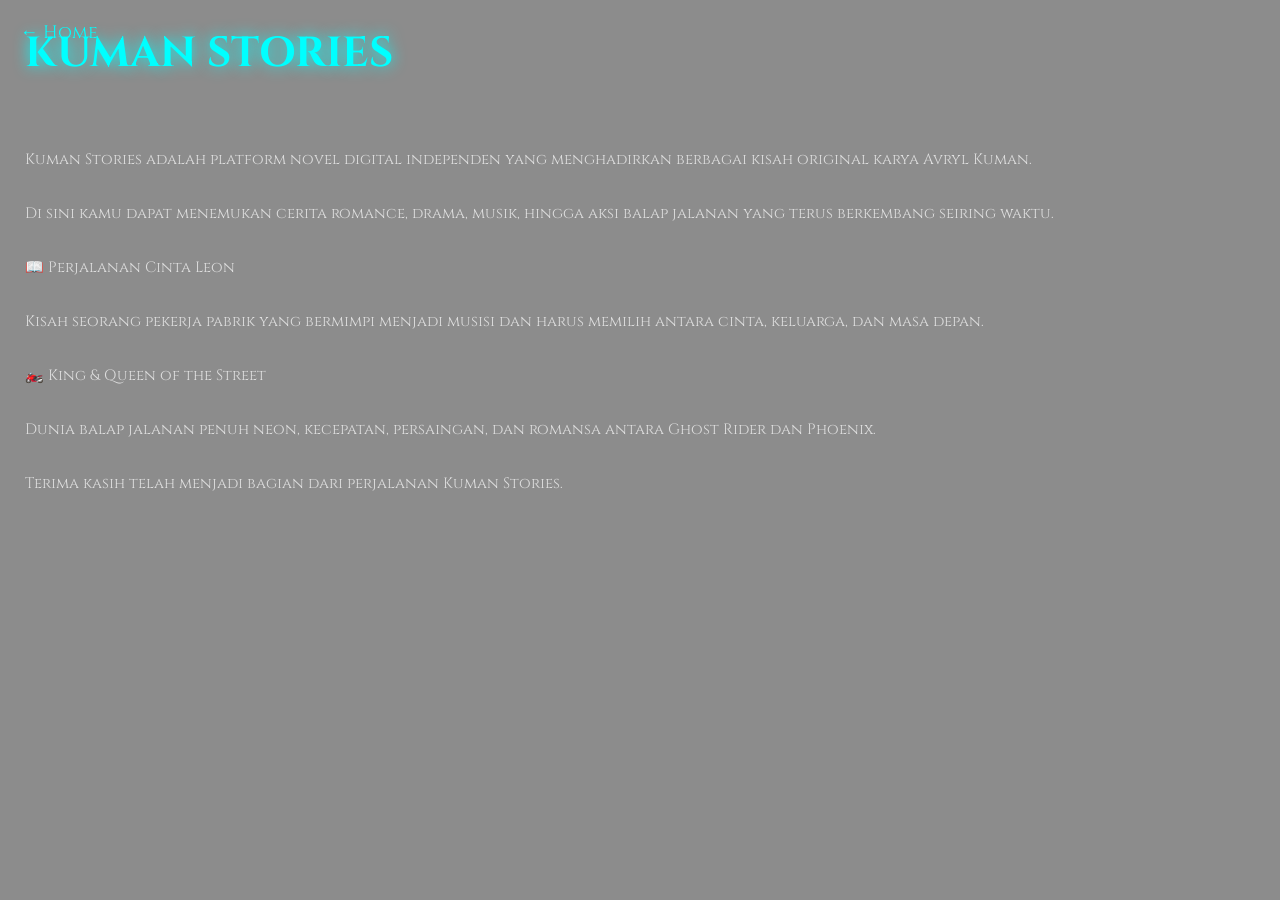
==== about.html @ fbb0b4ec "Add files via upload" ====
<!DOCTYPE html>
<html lang="id">

<head>
<meta charset="UTF-8">
<meta name="viewport" content="width=device-width, initial-scale=1.0">

<title>About - Kuman Stories</title>

<link rel="stylesheet" href="style.css">

</head>

<body class="novel-page">

<div class="novel-overlay">

<a href="index.html" class="novel-back-btn">
← Home
</a>

<h1 class="novel-title">
KUMAN STORIES
</h1>

<p class="novel-synopsis">

Kuman Stories adalah platform novel digital independen yang menghadirkan berbagai kisah original karya Avryl Kuman.

Di sini kamu dapat menemukan cerita romance, drama, musik, hingga aksi balap jalanan yang terus berkembang seiring waktu.

📖 Perjalanan Cinta Leon

Kisah seorang pekerja pabrik yang bermimpi menjadi musisi dan harus memilih antara cinta, keluarga, dan masa depan.

🏍️ King & Queen of the Street

Dunia balap jalanan penuh neon, kecepatan, persaingan, dan romansa antara Ghost Rider dan Phoenix.

Terima kasih telah menjadi bagian dari perjalanan Kuman Stories.

</p>

</div>

</body>

</html>
---- style.css ----
@import url('https://fonts.googleapis.com/css2?family=Cinzel:wght@400;700&display=swap');
@import url('https://fonts.googleapis.com/css2?family=Orbitron:wght@400;700&display=swap');

/* =========================
   GLOBAL
========================= */

*{
  margin:0;
  padding:0;
  box-sizing:border-box;
}

html,
body{
  width:100%;
  min-height:100%;
}

/* =========================
   HOME PAGE
========================= */

.home-page{

  font-family:'Cinzel', serif;

  min-height:100vh;

  color:white;
}

.home-overlay{

  background:rgba(0,0,0,0.75);

  min-height:100vh;

  padding:30px 20px;
}

.home-title{

  text-align:center;

  font-size:45px;

  color:cyan;

  margin-top:30px;

  letter-spacing:3px;

  text-shadow:0 0 15px cyan;
}

.home-subtitle{

  text-align:center;

  color:#ccc;

  margin-top:10px;

  margin-bottom:50px;
}

.home-novel-list{

  display:flex;

  flex-direction:column;

  gap:25px;

  max-width:500px;

  margin:auto;
}

.home-novel-card{

  text-decoration:none;

  color:white;

  background:rgba(255,255,255,0.07);

  border:1px solid rgba(255,255,255,0.1);

  backdrop-filter:blur(10px);

  padding:25px;

  border-radius:25px;

  transition:0.3s;
}

.home-novel-card:hover{

  transform:scale(1.03);

  background:rgba(0,255,255,0.1);

  box-shadow:0 0 20px cyan;
}

.home-novel-card h2{

  color:cyan;

  margin-bottom:10px;
}

.home-novel-card p{

  color:#bbb;
}

/* =========================
   MUSIC BUTTON
========================= */

.music-btn{

  position:fixed;

  top:20px;

  right:20px;

  padding:10px 15px;

  border:none;

  border-radius:10px;

  background:cyan;

  color:black;

  font-weight:bold;

  cursor:pointer;

  z-index:1000;
}

/* =========================
   NOVEL PAGE
========================= */

.novel-page{

  background-color:black;

  background:url('https://files.catbox.moe/vvf6gy.png')
  no-repeat center center/cover;

  background-attachment:fixed;

  min-height:100vh;

  font-family:'Cinzel', serif;

  color:white;
}

.novel-overlay{

  background:rgba(0,0,0,0.45);

  min-height:100vh;

  padding:25px;
}

/* =========================
   NOVEL BACK BUTTON
========================= */

.novel-back-btn{

  position:absolute;

  top:20px;

  left:20px;

  text-decoration:none;

  color:cyan;

  font-size:18px;
}

/* =========================
   NOVEL TOP
========================= */

.novel-top{

  display:flex;

  justify-content:space-between;

  align-items:center;

  gap:20px;

  margin-top:60px;

  margin-bottom:40px;
}

.novel-info{

  flex:1;
}

.novel-title{

  font-size:42px;

  color:cyan;

  margin-bottom:10px;

  text-shadow:0 0 15px cyan;
}

.novel-genre{

  color:#bbb;

  margin-bottom:20px;
}

.novel-synopsis{

  color:#ddd;

  line-height:1.8;

  font-size:15px;

  white-space:pre-line;
}

/* =========================
   NOVEL PLAY BUTTON
========================= */

.novel-play-btn{

  padding:12px 20px;

  border:none;

  border-radius:12px;

  background:cyan;

  color:black;

  font-size:18px;

  font-weight:bold;

  cursor:pointer;

  box-shadow:0 0 20px cyan;

  transition:0.3s;
}

.novel-play-btn:hover{

  transform:scale(1.05);
}

/* =========================
   CHAPTER LIST
========================= */

.chapter-list{

  display:flex;

  flex-direction:column;

  gap:20px;

  max-width:500px;

  margin:auto;
}

.chapter-card{

  text-decoration:none;

  color:white;

  background:rgba(255,255,255,0.08);

  padding:20px;

  border-radius:20px;

  backdrop-filter:blur(10px);

  transition:0.3s;
}

.chapter-card:hover{

  transform:scale(1.03);

  background:rgba(0,255,255,0.1);

  box-shadow:0 0 20px cyan;
}

.chapter-card h2{

  color:cyan;

  margin-bottom:10px;
}

.chapter-card p{

  color:#ccc;
}

/* =========================
   COMING SOON
========================= */

.coming-soon{

  opacity:0.6;

  border:1px dashed cyan;
}

/* =========================
   CHAPTER PAGE
========================= */

.chapter-page{

  background-image:url('LINK_BACKGROUND');

  background-size:cover;

  background-position:center;

  background-repeat:no-repeat;

  background-attachment:fixed;

  min-height:100vh;

  font-family:Arial,sans-serif;

  color:white;
}

.chapter-overlay{

  background:rgba(0,0,0,0.65);

  min-height:100vh;

  padding:25px;
}

/* =========================
   CHAPTER BACK BUTTON
========================= */

.chapter-back-btn{

  text-decoration:none;

  color:cyan;

  font-size:20px;
}

/* =========================
   CHAPTER TITLE
========================= */

.chapter-heading{

  text-align:center;

  margin-top:40px;

  font-size:55px;

  color:cyan;

  font-family:'Cinzel',serif;

  text-shadow:0 0 20px cyan;
}

.chapter-subtitle{

  text-align:center;

  margin-top:10px;

  font-size:20px;

  color:#ddd;
}

/* =========================
   CHAPTER PLAY BUTTON
========================= */

.chapter-play-btn{

  display:block;

  margin:30px auto;

  padding:15px 30px;

  border:none;

  border-radius:15px;

  background:cyan;

  color:black;

  font-size:18px;

  font-weight:bold;

  box-shadow:0 0 20px cyan;

  cursor:pointer;

  transition:0.3s;
}

.chapter-play-btn:hover{

  transform:scale(1.05);
}

/* =========================
   STORY BOX
========================= */

.chapter-story-box{

  background:rgba(255,255,255,0.08);

  padding:25px;

  border-radius:20px;

  line-height:2;

  font-size:17px;

  backdrop-filter:blur(10px);

  min-height:250px;
}

/* =========================
   NEXT BUTTON
========================= */

.chapter-next-btn{

  display:block;

  text-align:right;

  margin-top:25px;

  text-decoration:none;

  color:cyan;

  font-size:20px;
}
.novel-cover{

  display:block;

  width:85%;

  max-width:320px;

  height:auto;

  margin:35px auto 25px auto;

  border-radius:20px;

  box-shadow:0 0 20px rgba(0,255,255,0.3);
}
#spiralCanvas{
  position:fixed;
  inset:0;
  width:100%;
  height:100%;
  z-index:1;
  pointer-events:none;
}

.home-overlay{
  position:relative;
  z-index:5;
}

.navbar{
  position:relative;
  z-index:100;
}

.side-menu{
  z-index:200;
}


.navbar{

  position:fixed;

  top:0;

  left:0;

  width:100%;

  display:flex;

  justify-content:space-between;

  align-items:center;

  padding:12px 20px;

  background:rgba(0,0,0,0.6);

  backdrop-filter:blur(10px);

  z-index:1000;
}

.nav-logo{

  color:cyan;

  font-size:24px;

  font-weight:bold;

  text-shadow:0 0 10px cyan;
}

.nav-right{

  display:flex;

  align-items:center;

  gap:15px;
}

.nav-music,
.nav-menu{

  background:rgba(255,255,255,0.1);

  border:none;

  color:white;

  font-size:22px;

  cursor:pointer;

  padding:8px 12px;

  border-radius:10px;
}

.side-menu{

  position:fixed;

  top:65px;

  right:-250px;

  width:220px;

  height:auto;

  background:rgba(0,0,0,0.9);

  backdrop-filter:blur(10px);

  transition:0.3s;

  padding:20px;

  z-index:999;
}

.side-menu.active{

  right:0;
}

.side-menu a{

  display:block;

  color:white;

  text-decoration:none;

  padding:12px 0;

  border-bottom:1px solid rgba(255,255,255,0.1);
}

.home-overlay{

  padding-top:90px;
}
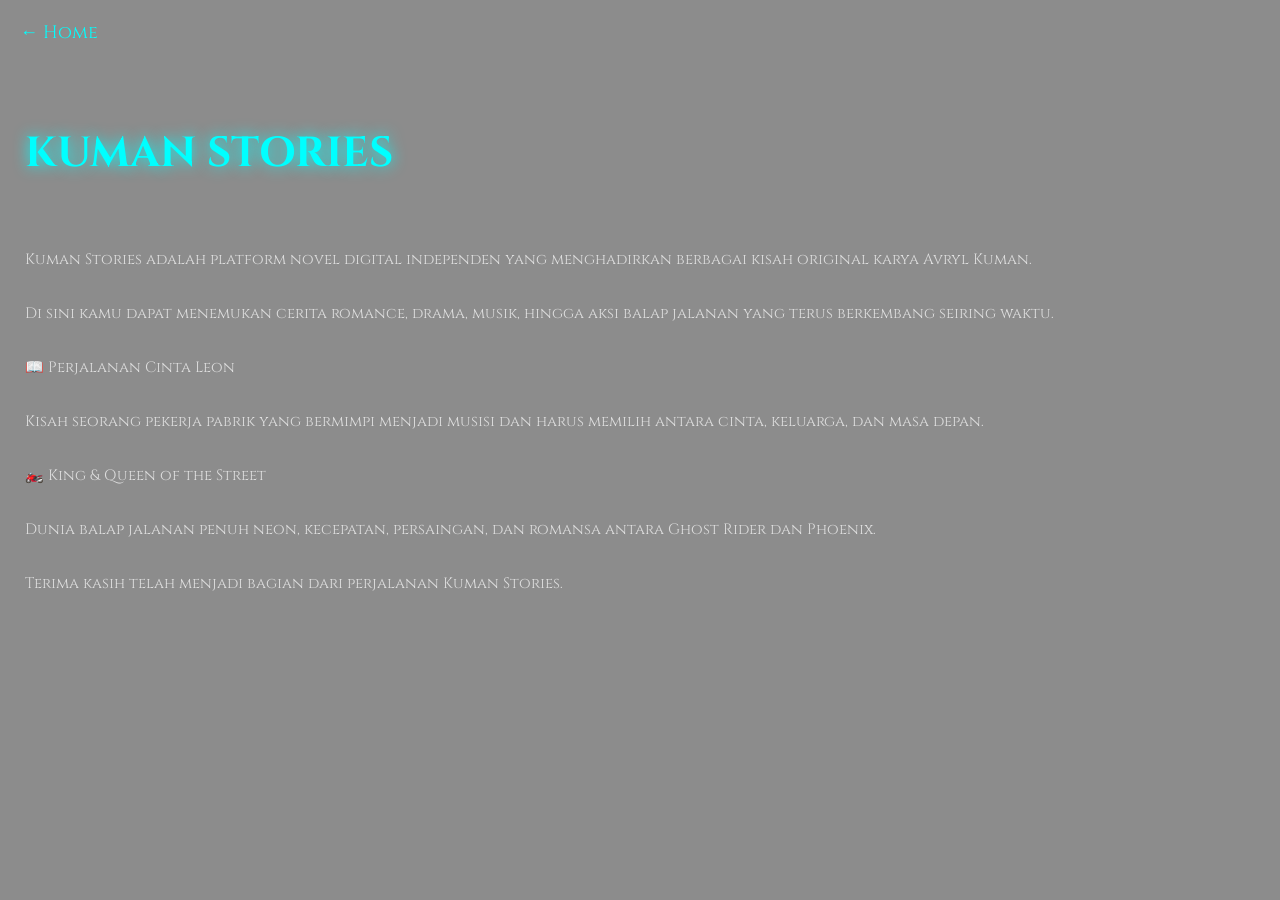
==== commit 4b467884: "Add margin-top style to novel title header" ====
--- a/about.html
+++ b/about.html
@@ -19,7 +19,7 @@
 ← Home
 </a>
 
-<h1 class="novel-title">
+<h1 class="novel-title" style="margin-top:100px;">
 KUMAN STORIES
 </h1>
 
@@ -45,4 +45,4 @@
 
 </body>
 
-</html>+</html>
